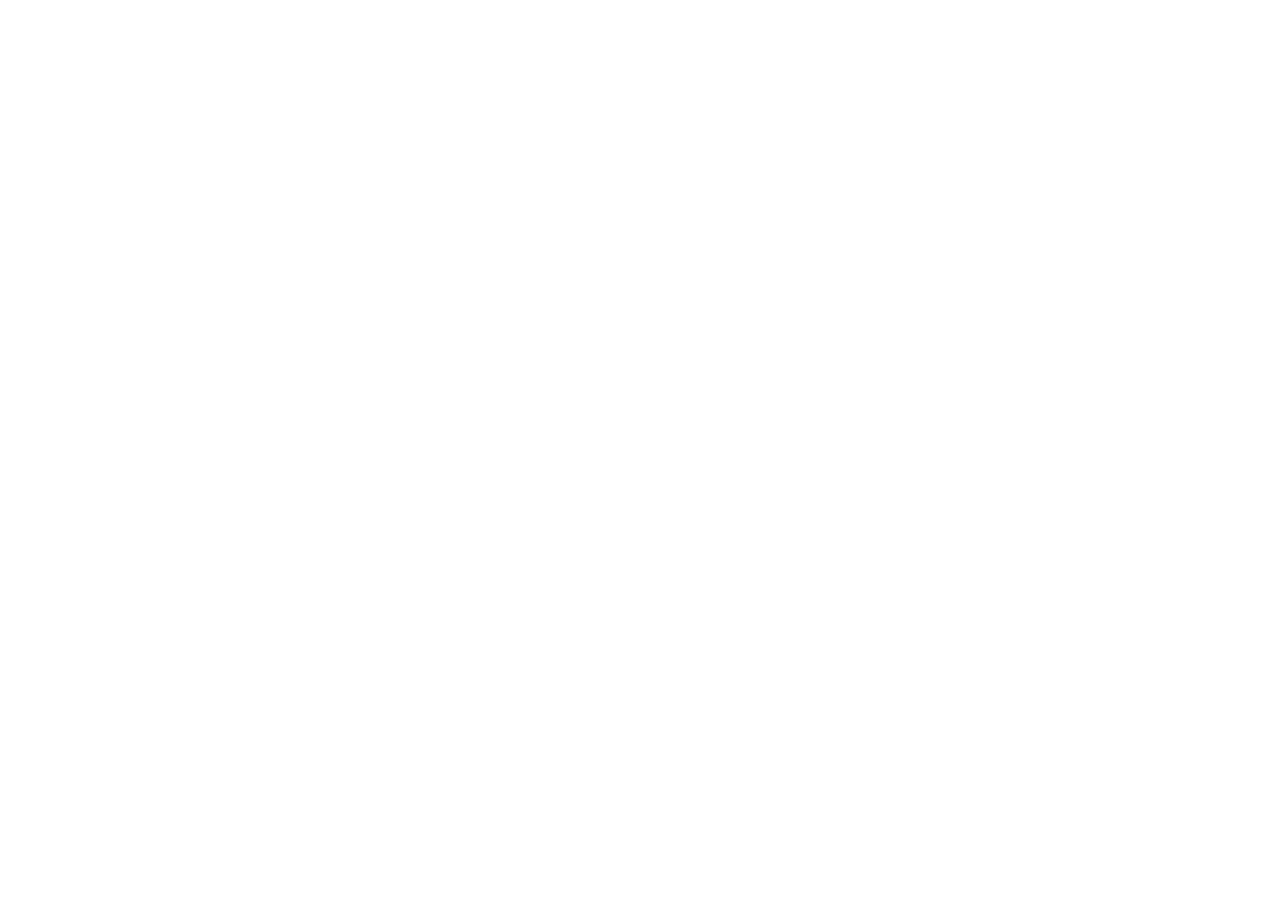
==== index.html @ 83f761ba "init: start project" ====
<!doctype html>
<html lang="en">
<head>
    <meta charset="UTF-8">
    <meta name="viewport"
          content="width=device-width, user-scalable=no, initial-scale=1.0, maximum-scale=1.0, minimum-scale=1.0">
    <meta http-equiv="X-UA-Compatible" content="ie=edge">
    <title>Document</title>
    <link rel="stylesheet" href="style.css">
</head>
<body>

</body>
</html>
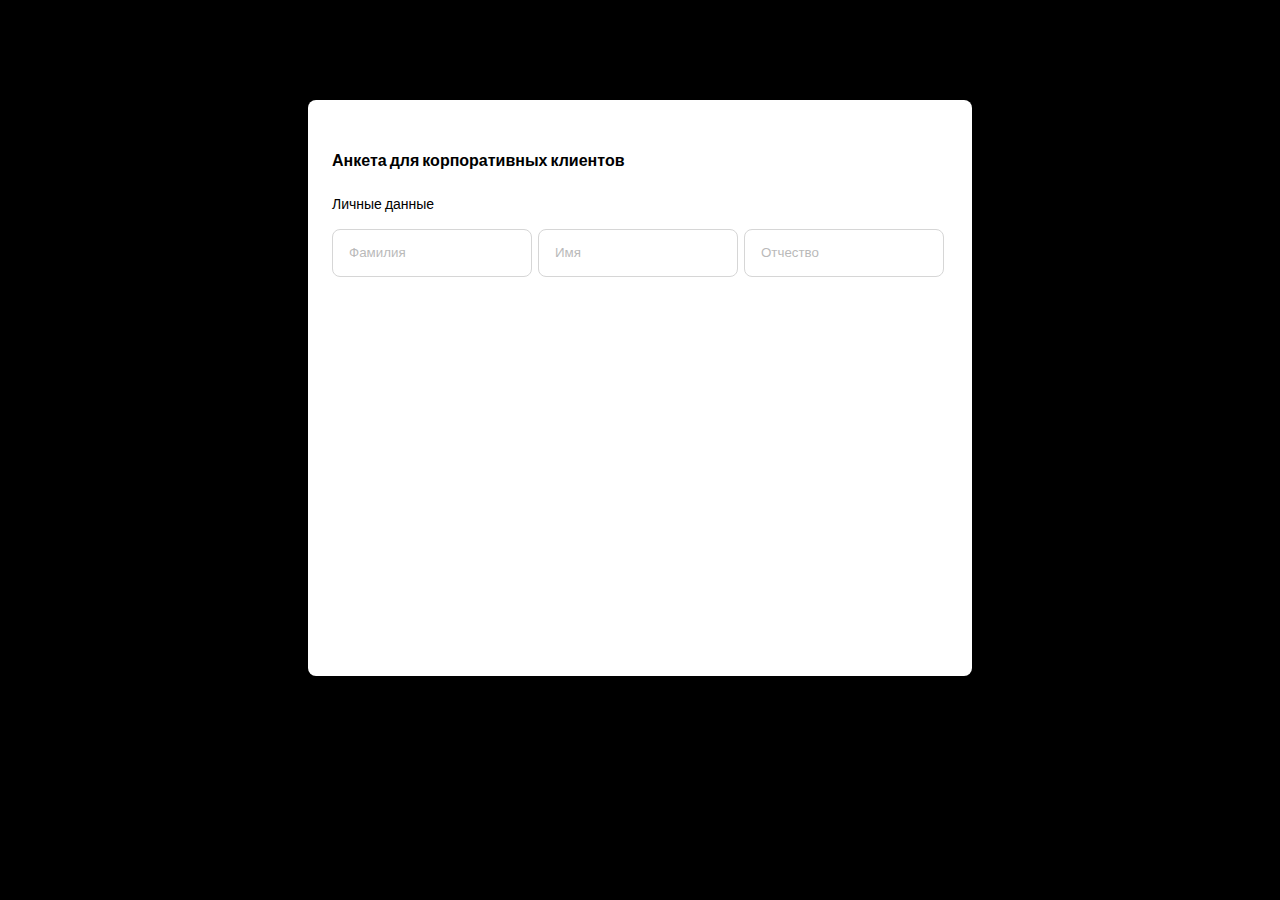
==== commit 048bbe6e: "init: Анкета для корпоративных клиентов" ====
--- a/index.html
+++ b/index.html
@@ -9,6 +9,18 @@
     <link rel="stylesheet" href="style.css">
 </head>
 <body>
-
+<div class="container">
+    <div class="page1">
+        <div class="box1">
+            <h1 class="title">Анкета для корпоративных клиентов</h1>
+            <p class="subtitle">Личные данные</p>
+            <form>
+                <input type="text" placeholder="Фамилия">
+                <input type="text" placeholder="Имя">
+                <input type="text" placeholder="Отчество ">
+            </form>
+        </div>
+    </div>
+</div>
 </body>
 </html>--- a/style.css
+++ b/style.css
@@ -0,0 +1,50 @@
+@import url('https://fonts.googleapis.com/css2?family=Sora:wght@400;600&display=swap');
+*{
+    box-sizing: border-box;
+}
+body{
+    margin: 0;
+    background-color: black;
+}
+.container{
+    margin-top: 100px;
+    display: flex;
+    justify-content: center;
+}
+.box1{
+    width: 664px;
+    height: 576px;
+    background-color: #FFFFFF;
+    box-shadow: 0 6px 24px rgba(0, 0, 0, 0.1);
+    border-radius: 8px;
+    padding: 40px 24px;
+}
+.title{
+    font-family: Sora, sans-serif;
+    font-weight: 600;
+    font-size: 16px;
+    line-height: 20px;
+    display: flex;
+    align-items: center;
+    color: #000000;
+    margin-bottom: 24px;
+}
+.subtitle{
+    font-family: Sora, sans-serif;
+    font-size: 14px;
+    line-height: 18px;
+    display: flex;
+    align-items: center;
+    color: #000000;
+    margin-bottom: 16px;
+}
+input{
+    height: 48px;
+    width: 200px;
+    opacity: 0.5;
+    border: 0.5px solid #AEAEAE;
+    box-sizing: border-box;
+    border-radius: 8px;
+    margin-right: 2px;
+    padding-left: 16px;
+}
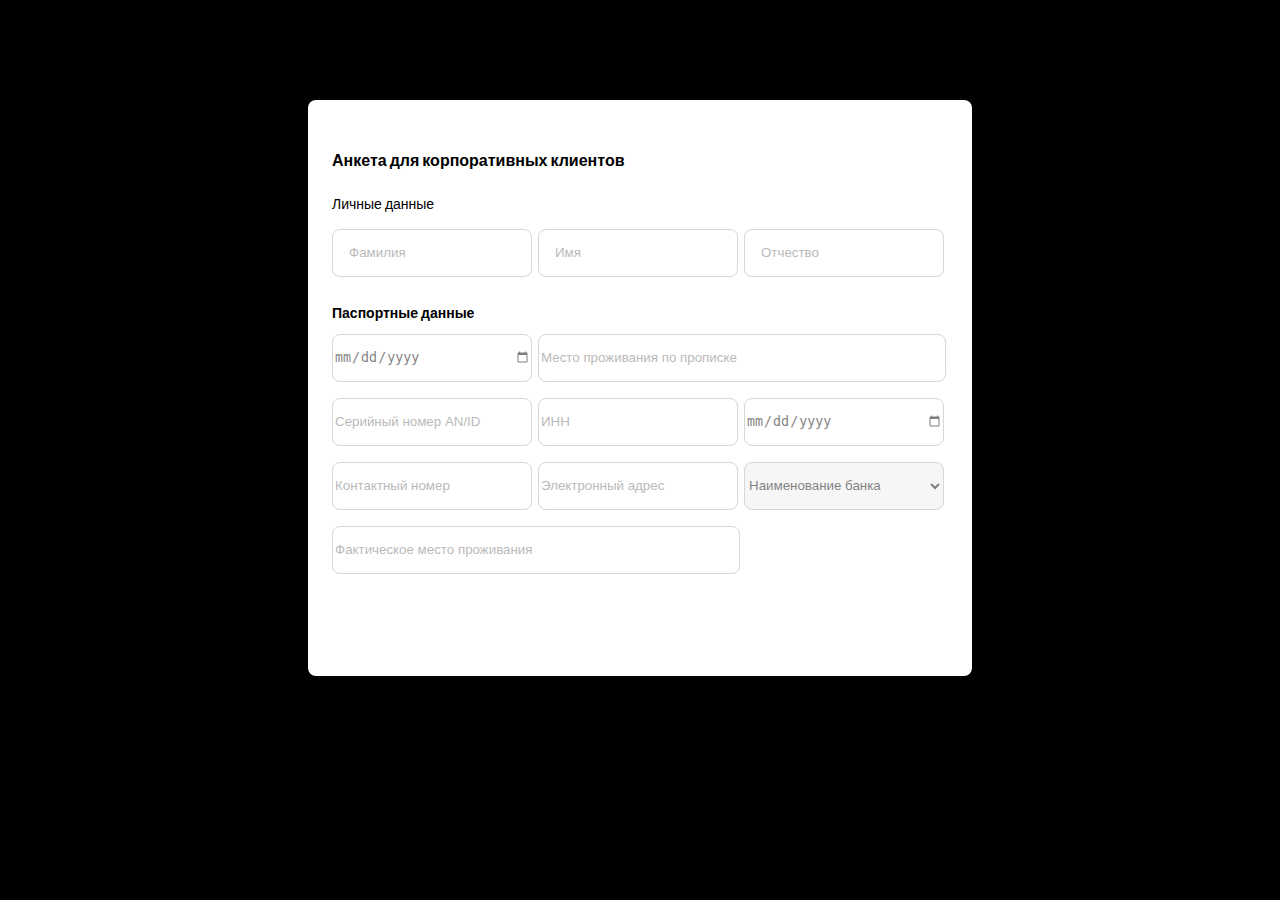
==== commit 13f5f8eb: "init: Паспортные данные" ====
--- a/index.html
+++ b/index.html
@@ -15,9 +15,25 @@
             <h1 class="title">Анкета для корпоративных клиентов</h1>
             <p class="subtitle">Личные данные</p>
             <form>
-                <input type="text" placeholder="Фамилия">
-                <input type="text" placeholder="Имя">
-                <input type="text" placeholder="Отчество ">
+                <input type="text" placeholder="Фамилия" class="input1">
+                <input type="text" placeholder="Имя" class="input1">
+                <input type="text" placeholder="Отчество " class="input1">
+            </form>
+            <h2 class="title2">Паспортные данные</h2>
+            <form>
+                <input type="date" class="input2">
+                <input type="text" class="input3" placeholder="Место проживания по прописке">
+                <input type="text" class="input2" placeholder="Серийный номер AN/ID">
+                <input type="text" class="input2" placeholder="ИНН">
+                <input type="date" class="input2">
+                <input type="number" class="input2" placeholder="Контактный номер">
+                <input type="email" class="input2" placeholder="Электронный адрес">
+                <select name="" id="" class="input2">
+                    <option value="">Наименование банка</option>
+                    <option value="">Optima</option>
+                    <option value="">KICB</option>
+                </select>
+                <input type="text" class="input4" placeholder="Фактическое место проживания">
             </form>
         </div>
     </div>
--- a/style.css
+++ b/style.css
@@ -38,13 +38,50 @@
     color: #000000;
     margin-bottom: 16px;
 }
-input{
+.input1{
     height: 48px;
     width: 200px;
     opacity: 0.5;
     border: 0.5px solid #AEAEAE;
-    box-sizing: border-box;
     border-radius: 8px;
     margin-right: 2px;
     padding-left: 16px;
+    margin-bottom: 16px;
 }
+.title2{
+    font-family: Sora, sans-serif;
+    font-size: 14px;
+    line-height: 18px;
+    display: flex;
+    align-items: center;
+    color: #000000;
+}
+.input2{
+    opacity: 0.5;
+    border: 0.5px solid #AEAEAE;
+    box-sizing: border-box;
+    border-radius: 8px;
+    width: 200px;
+    height: 48px;
+    margin-bottom: 16px;
+    margin-right: 2px;
+}
+.input3{
+    width: 408px;
+    height: 48px;
+    opacity: 0.5;
+    border: 0.5px solid #AEAEAE;
+    box-sizing: border-box;
+    border-radius: 8px;
+    margin-bottom: 16px;
+    margin-right: 2px;
+}
+.input4{
+    width: 408px;
+    height: 48px;
+    opacity: 0.5;
+    border: 0.5px solid #AEAEAE;
+    box-sizing: border-box;
+    border-radius: 8px;
+    margin-bottom: 40px;
+}
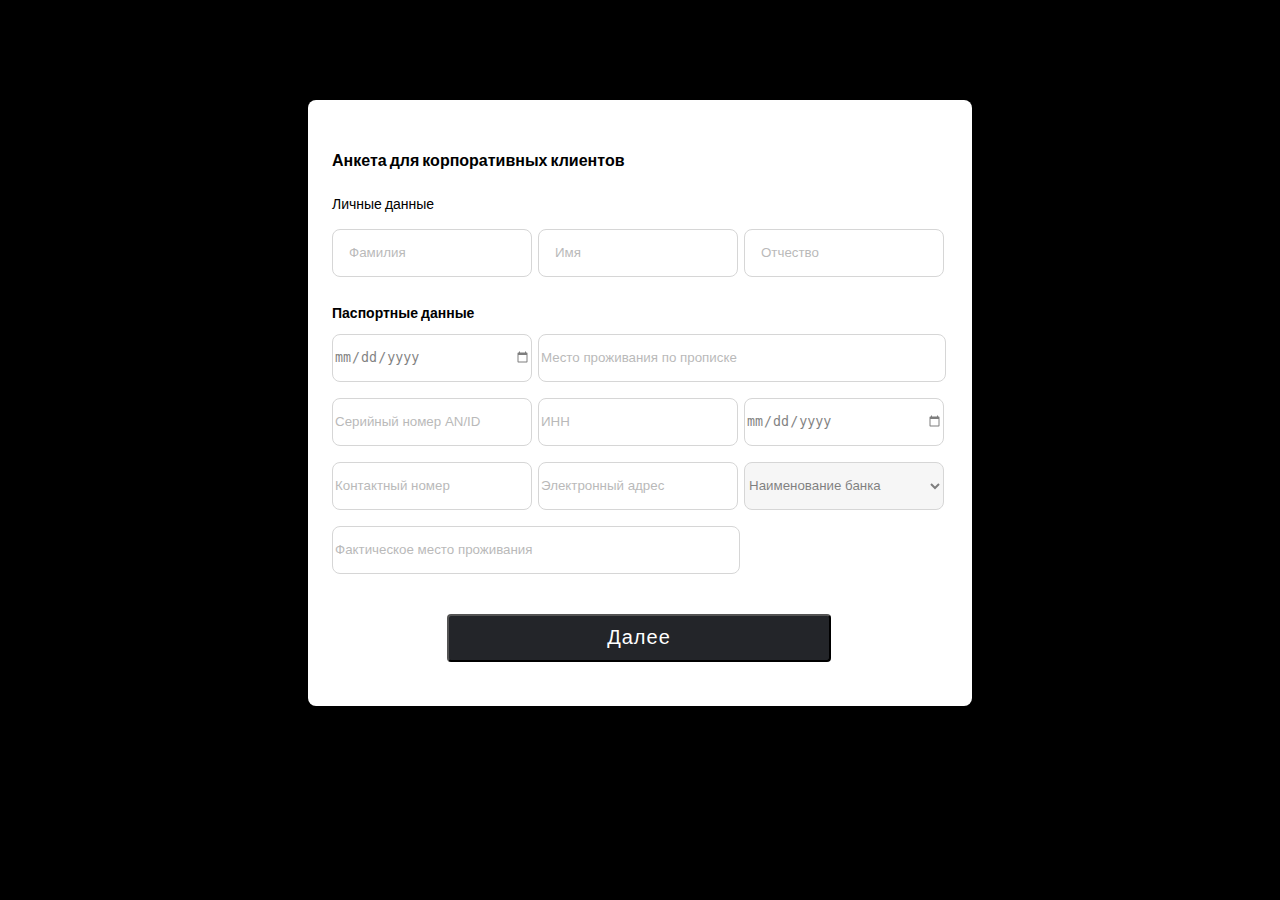
==== commit 535b6658: "feat: end 1 page feat: start 2 page" ====
--- a/index.html
+++ b/index.html
@@ -35,6 +35,7 @@
                 </select>
                 <input type="text" class="input4" placeholder="Фактическое место проживания">
             </form>
+            <button class="btn"><a href="index2.html" class="link">Далее</a></button>
         </div>
     </div>
 </div>
--- a/style.css
+++ b/style.css
@@ -13,7 +13,7 @@
 }
 .box1{
     width: 664px;
-    height: 576px;
+    height: 606px;
     background-color: #FFFFFF;
     box-shadow: 0 6px 24px rgba(0, 0, 0, 0.1);
     border-radius: 8px;
@@ -85,3 +85,25 @@
     border-radius: 8px;
     margin-bottom: 40px;
 }
+.btn{
+    width: 384px;
+    height: 48px;
+    background: #232529;
+    border-radius: 4px;
+    margin-left: 115px;
+    display: flex;
+    justify-content: center;
+    align-items: center;
+}
+.link{
+    font-family: Sora, sans-serif;
+    font-size: 20px;
+    line-height: 25px;
+    font-weight: 100;
+    display: flex;
+    align-items: center;
+    text-align: center;
+    letter-spacing: 1px;
+    color: #FFFFFF;
+    text-decoration: none;
+}
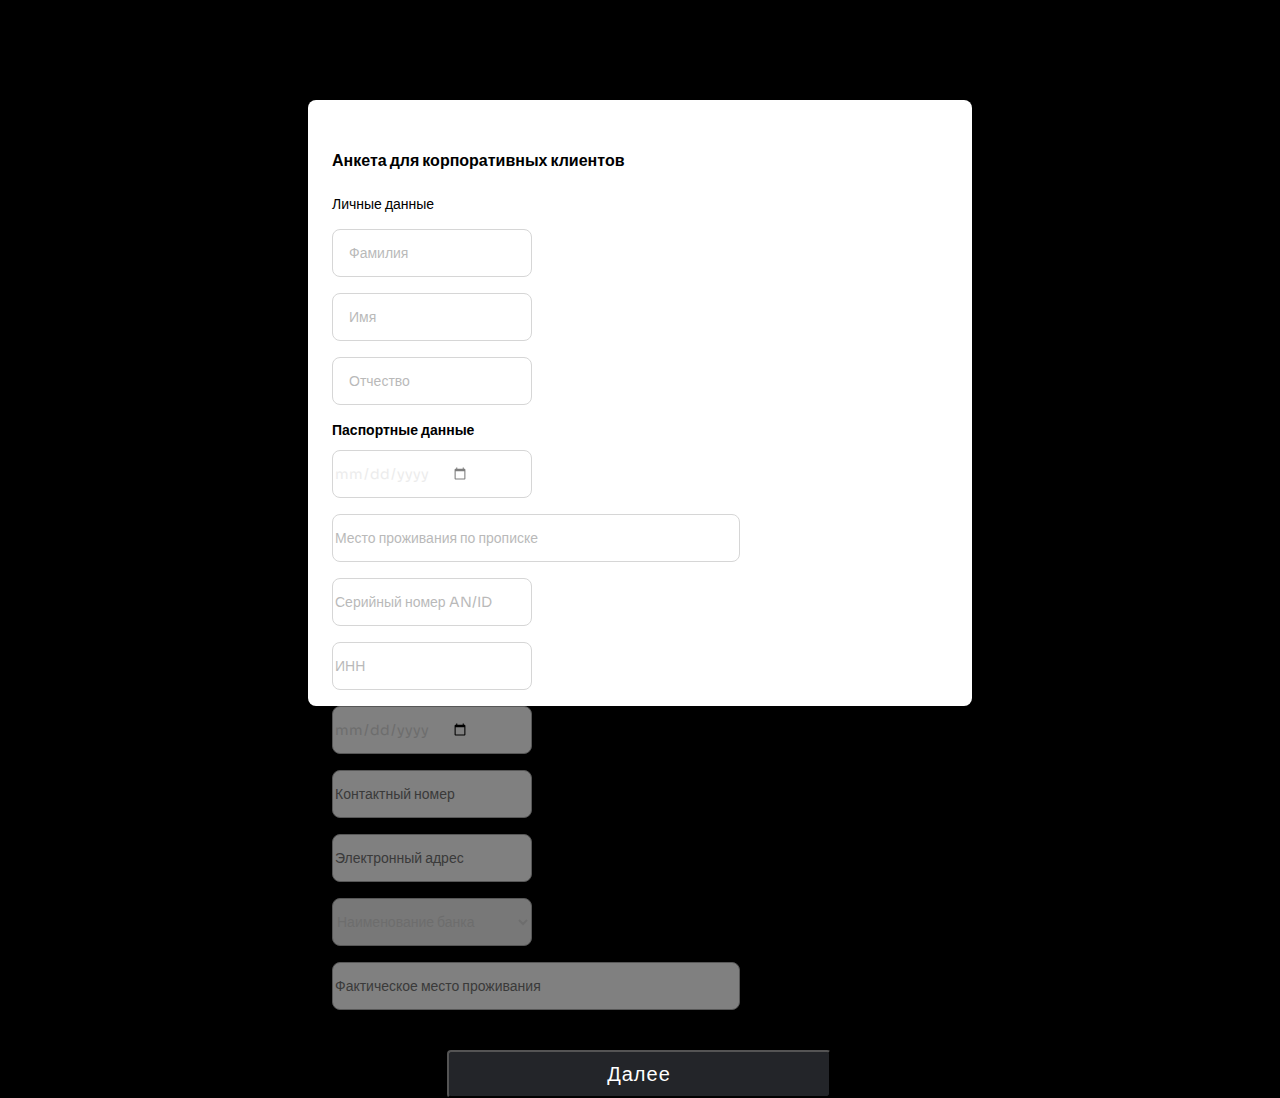
==== commit 709a0fad: "feat: Данные о ваших доходах" ====
--- a/index.html
+++ b/index.html
@@ -29,9 +29,9 @@
                 <input type="number" class="input2" placeholder="Контактный номер">
                 <input type="email" class="input2" placeholder="Электронный адрес">
                 <select name="" id="" class="input2">
-                    <option value="">Наименование банка</option>
-                    <option value="">Optima</option>
-                    <option value="">KICB</option>
+                    <option value="" class="input2">Наименование банка</option>
+                    <option value="" class="input2">Optima</option>
+                    <option value="" class="input2">KICB</option>
                 </select>
                 <input type="text" class="input4" placeholder="Фактическое место проживания">
             </form>
--- a/style.css
+++ b/style.css
@@ -47,6 +47,12 @@
     margin-right: 2px;
     padding-left: 16px;
     margin-bottom: 16px;
+    font-family: Sora, sans-serif;
+    font-size: 14px;
+    line-height: 18px;
+    display: flex;
+    align-items: center;
+    color: #DADADA;
 }
 .title2{
     font-family: Sora, sans-serif;
@@ -65,6 +71,12 @@
     height: 48px;
     margin-bottom: 16px;
     margin-right: 2px;
+    font-family: Sora, sans-serif;
+    font-size: 14px;
+    line-height: 18px;
+    display: flex;
+    align-items: center;
+    color: #DADADA;
 }
 .input3{
     width: 408px;
@@ -75,6 +87,12 @@
     border-radius: 8px;
     margin-bottom: 16px;
     margin-right: 2px;
+    font-family: Sora, sans-serif;
+    font-size: 14px;
+    line-height: 18px;
+    display: flex;
+    align-items: center;
+    color: #DADADA;
 }
 .input4{
     width: 408px;
@@ -84,6 +102,12 @@
     box-sizing: border-box;
     border-radius: 8px;
     margin-bottom: 40px;
+    font-family: Sora, sans-serif;
+    font-size: 14px;
+    line-height: 18px;
+    display: flex;
+    align-items: center;
+    color: #DADADA;
 }
 .btn{
     width: 384px;
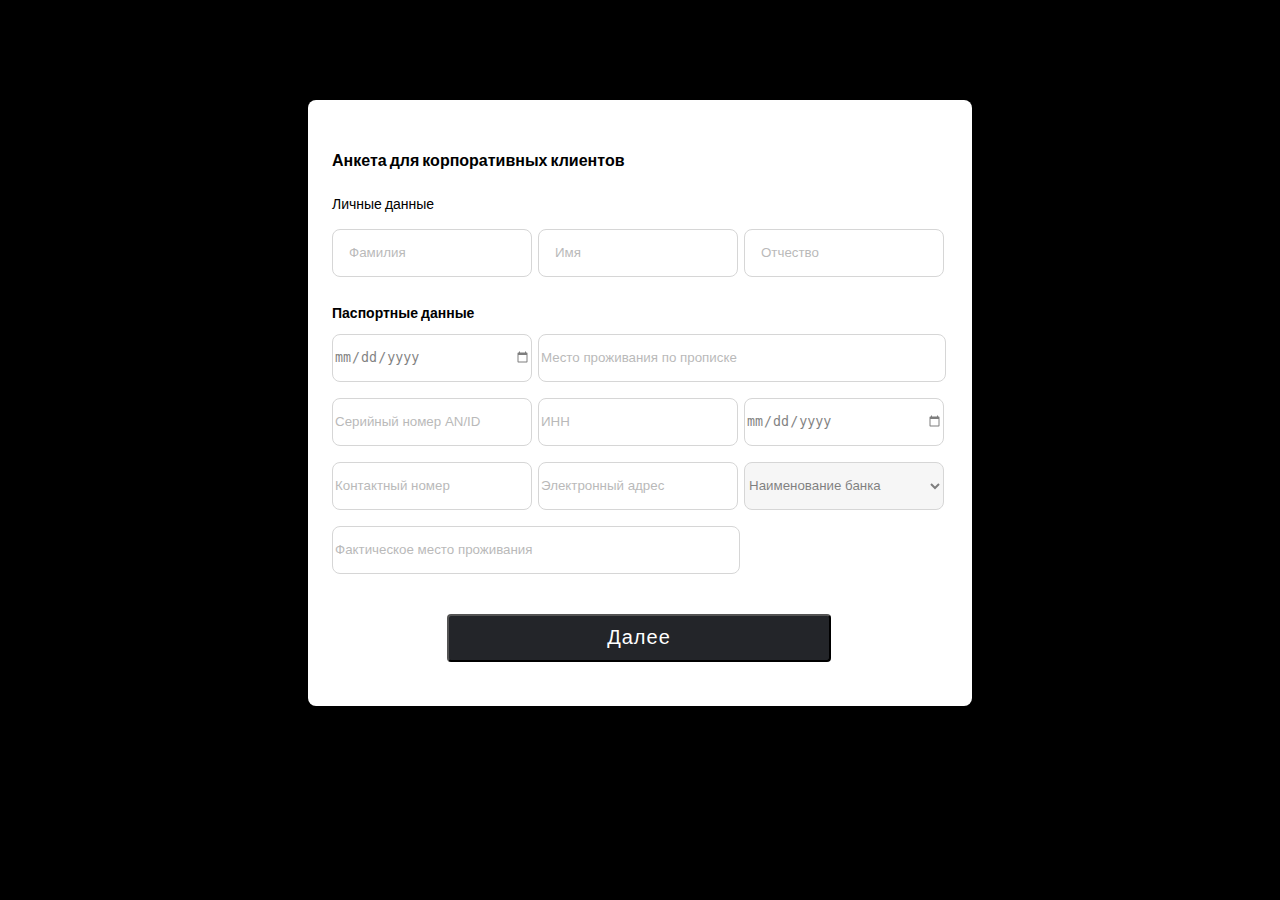
==== commit 0c7fdb32: "feat: finish project" ====
--- a/index.html
+++ b/index.html
@@ -34,8 +34,8 @@
                     <option value="" class="input2">KICB</option>
                 </select>
                 <input type="text" class="input4" placeholder="Фактическое место проживания">
+                <button class="btn"><a href="index2.html" class="link">Далее</a></button>
             </form>
-            <button class="btn"><a href="index2.html" class="link">Далее</a></button>
         </div>
     </div>
 </div>
--- a/style.css
+++ b/style.css
@@ -33,8 +33,8 @@
     font-family: Sora, sans-serif;
     font-size: 14px;
     line-height: 18px;
-    display: flex;
-    align-items: center;
+    /*display: flex;*/
+    /*align-items: center;*/
     color: #000000;
     margin-bottom: 16px;
 }
@@ -47,12 +47,6 @@
     margin-right: 2px;
     padding-left: 16px;
     margin-bottom: 16px;
-    font-family: Sora, sans-serif;
-    font-size: 14px;
-    line-height: 18px;
-    display: flex;
-    align-items: center;
-    color: #DADADA;
 }
 .title2{
     font-family: Sora, sans-serif;
@@ -71,12 +65,6 @@
     height: 48px;
     margin-bottom: 16px;
     margin-right: 2px;
-    font-family: Sora, sans-serif;
-    font-size: 14px;
-    line-height: 18px;
-    display: flex;
-    align-items: center;
-    color: #DADADA;
 }
 .input3{
     width: 408px;
@@ -87,12 +75,6 @@
     border-radius: 8px;
     margin-bottom: 16px;
     margin-right: 2px;
-    font-family: Sora, sans-serif;
-    font-size: 14px;
-    line-height: 18px;
-    display: flex;
-    align-items: center;
-    color: #DADADA;
 }
 .input4{
     width: 408px;
@@ -102,12 +84,6 @@
     box-sizing: border-box;
     border-radius: 8px;
     margin-bottom: 40px;
-    font-family: Sora, sans-serif;
-    font-size: 14px;
-    line-height: 18px;
-    display: flex;
-    align-items: center;
-    color: #DADADA;
 }
 .btn{
     width: 384px;
